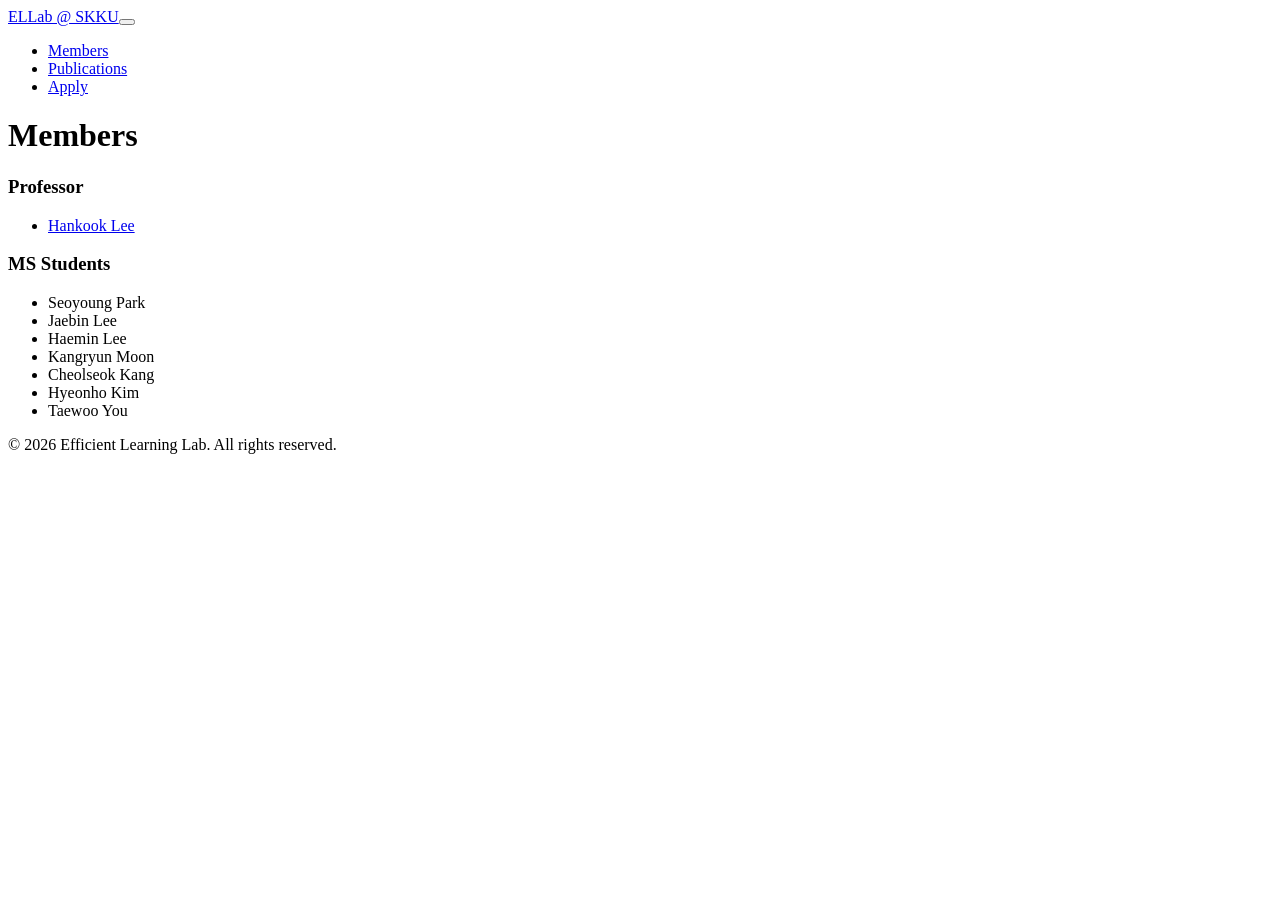
==== docs/members/index.html @ 579a85bb "first commit" ====
<html><head><meta charSet="UTF-8"><meta name="viewport" content="width=device-width, initial-scale=1.0"><link rel="stylesheet" href="/styles.css"><title>ELLab - Members</title></head><body class="touch-pan-y"><nav class="bg-white border-b border-gray-200"><div class="max-w-screen-lg flex flex-wrap items-center justify-between mx-auto px-4 py-2"><a href="/" class="flex items-center space-x-3"><span class="self-center text-2xl text-green-800 font-semibold whitespace-nowrap">ELLab @ SKKU</span></a><button id="navbar-toggle" type="button" class="inline-flex items-center p-2 w-8 h-8 justify-center text-sm text-gray-500 rounded-lg md:hidden hover:bg-gray-100 focus:outline-none focus:ring-2 focus:ring-gray-200"><svg class="w-5 h-5" xmlns="http://www.w3.org/2000/svg" fill="none" viewBox="0 0 17 14"><path stroke="currentColor" strokeLinecap="round" strokeLinejoin="round" strokeWidth="2" d="M1 1h15M1 7h15M1 13h15"></path></svg></button><div class="hidden w-full md:block md:w-auto" id="navbar"><ul class="font-medium flex flex-col mt-2 md:mt-0 md:p-0 md:flex-row md:space-x-1"><li><a href="/members" class="block py-1 px-3 text-green-800 p-0">Members</a></li><li><a href="/publications" class="block py-1 px-3 text-gray-900 p-0">Publications</a></li><li><a href="/apply" class="block py-1 px-3 text-gray-900 p-0">Apply</a></li></ul></div></div></nav><main class="max-w-screen-lg container mx-auto p-4 my-2"><div class="flex flex-col space-y-5"><div><h1>Members</h1></div><div><h3>Professor</h3><ul><li><a href="/members/hankook">Hankook Lee</a></li></ul></div><div><h3>MS Students</h3><ul><li><span>Seoyoung Park</span></li><li><span>Jaebin Lee</span></li><li><span>Haemin Lee</span></li><li><span>Kangryun Moon</span></li><li><span>Cheolseok Kang</span></li><li><span>Hyeonho Kim</span></li><li><span>Taewoo You</span></li></ul></div></div></main><footer class="bg-white border-t border-gray-200 py-2 text-center text-sm text-gray-600">© 2026 Efficient Learning Lab. All rights reserved.</footer><script type="text/javascript" src="/scripts.js"></script></body></html>
---- styles.css ----
@import "tailwindcss";

@tailwind base;
@tailwind components;
@tailwind utilities;

@layer base {
    main {
        @apply text-gray-900;
        h1 {
            @apply text-4xl;
            @apply font-bold;
        }
        h2 {
            @apply text-2xl;
            @apply font-bold;
        }
        h3 {
            @apply text-xl;
            @apply font-semibold;
        }
        h4 {
            @apply text-lg;
            @apply font-semibold;
        }
        a {
            @apply text-blue-800;
            @apply underline;
        }
        strong {
            @apply font-semibold;
        }
        b {
            @apply font-semibold;
        }
        ul {
            @apply list-disc;
            @apply list-outside;
            @apply mx-6;
        }
    }
}
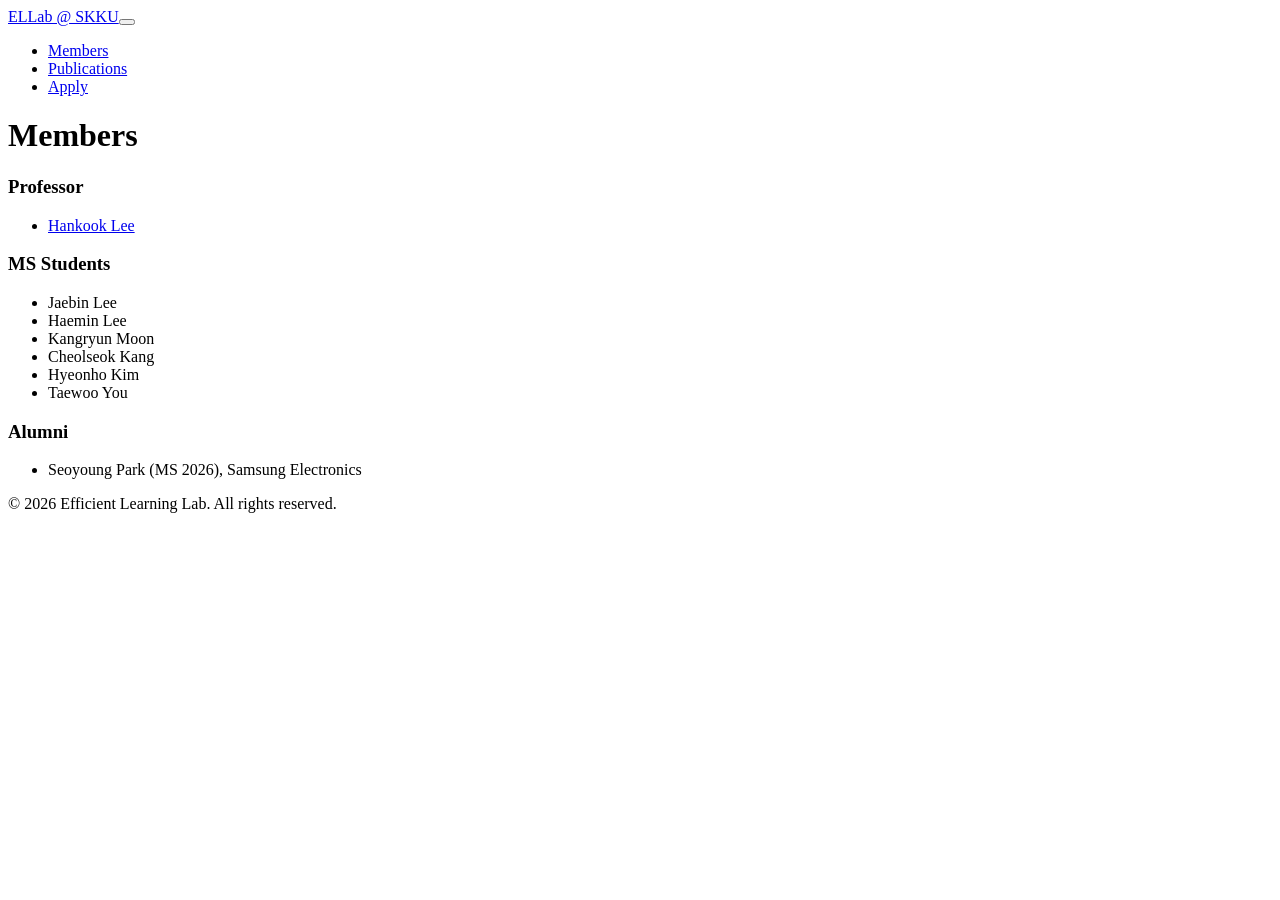
==== commit 9138dabe: "update alumni 2026" ====
--- a/docs/members/index.html
+++ b/docs/members/index.html
@@ -1 +1 @@
-<html><head><meta charSet="UTF-8"><meta name="viewport" content="width=device-width, initial-scale=1.0"><link rel="stylesheet" href="/styles.css"><title>ELLab - Members</title></head><body class="touch-pan-y"><nav class="bg-white border-b border-gray-200"><div class="max-w-screen-lg flex flex-wrap items-center justify-between mx-auto px-4 py-2"><a href="/" class="flex items-center space-x-3"><span class="self-center text-2xl text-green-800 font-semibold whitespace-nowrap">ELLab @ SKKU</span></a><button id="navbar-toggle" type="button" class="inline-flex items-center p-2 w-8 h-8 justify-center text-sm text-gray-500 rounded-lg md:hidden hover:bg-gray-100 focus:outline-none focus:ring-2 focus:ring-gray-200"><svg class="w-5 h-5" xmlns="http://www.w3.org/2000/svg" fill="none" viewBox="0 0 17 14"><path stroke="currentColor" strokeLinecap="round" strokeLinejoin="round" strokeWidth="2" d="M1 1h15M1 7h15M1 13h15"></path></svg></button><div class="hidden w-full md:block md:w-auto" id="navbar"><ul class="font-medium flex flex-col mt-2 md:mt-0 md:p-0 md:flex-row md:space-x-1"><li><a href="/members" class="block py-1 px-3 text-green-800 p-0">Members</a></li><li><a href="/publications" class="block py-1 px-3 text-gray-900 p-0">Publications</a></li><li><a href="/apply" class="block py-1 px-3 text-gray-900 p-0">Apply</a></li></ul></div></div></nav><main class="max-w-screen-lg container mx-auto p-4 my-2"><div class="flex flex-col space-y-5"><div><h1>Members</h1></div><div><h3>Professor</h3><ul><li><a href="/members/hankook">Hankook Lee</a></li></ul></div><div><h3>MS Students</h3><ul><li><span>Seoyoung Park</span></li><li><span>Jaebin Lee</span></li><li><span>Haemin Lee</span></li><li><span>Kangryun Moon</span></li><li><span>Cheolseok Kang</span></li><li><span>Hyeonho Kim</span></li><li><span>Taewoo You</span></li></ul></div></div></main><footer class="bg-white border-t border-gray-200 py-2 text-center text-sm text-gray-600">© 2026 Efficient Learning Lab. All rights reserved.</footer><script type="text/javascript" src="/scripts.js"></script></body></html>+<html><head><meta charSet="UTF-8"><meta name="viewport" content="width=device-width, initial-scale=1.0"><link rel="stylesheet" href="/styles.css"><title>ELLab - Members</title></head><body class="touch-pan-y"><nav class="bg-white border-b border-gray-200"><div class="max-w-screen-lg flex flex-wrap items-center justify-between mx-auto px-4 py-2"><a href="/" class="flex items-center space-x-3"><span class="self-center text-2xl text-green-800 font-semibold whitespace-nowrap">ELLab @ SKKU</span></a><button id="navbar-toggle" type="button" class="inline-flex items-center p-2 w-8 h-8 justify-center text-sm text-gray-500 rounded-lg md:hidden hover:bg-gray-100 focus:outline-none focus:ring-2 focus:ring-gray-200"><svg class="w-5 h-5" xmlns="http://www.w3.org/2000/svg" fill="none" viewBox="0 0 17 14"><path stroke="currentColor" strokeLinecap="round" strokeLinejoin="round" strokeWidth="2" d="M1 1h15M1 7h15M1 13h15"></path></svg></button><div class="hidden w-full md:block md:w-auto" id="navbar"><ul class="font-medium flex flex-col mt-2 md:mt-0 md:p-0 md:flex-row md:space-x-1"><li><a href="/members" class="block py-1 px-3 text-green-800 p-0">Members</a></li><li><a href="/publications" class="block py-1 px-3 text-gray-900 p-0">Publications</a></li><li><a href="/apply" class="block py-1 px-3 text-gray-900 p-0">Apply</a></li></ul></div></div></nav><main class="max-w-screen-lg container mx-auto p-4 my-2"><div class="flex flex-col space-y-5"><div><h1>Members</h1></div><div><h3>Professor</h3><ul><li><a href="/members/hankook">Hankook Lee</a></li></ul></div><div><h3>MS Students</h3><ul><li><span>Jaebin Lee</span></li><li><span>Haemin Lee</span></li><li><span>Kangryun Moon</span></li><li><span>Cheolseok Kang</span></li><li><span>Hyeonho Kim</span></li><li><span>Taewoo You</span></li></ul></div><div><h3>Alumni</h3><ul><li><span>Seoyoung Park</span> (MS 2026), Samsung Electronics</li></ul></div></div></main><footer class="bg-white border-t border-gray-200 py-2 text-center text-sm text-gray-600">© 2026 Efficient Learning Lab. All rights reserved.</footer><script type="text/javascript" src="/scripts.js"></script></body></html>
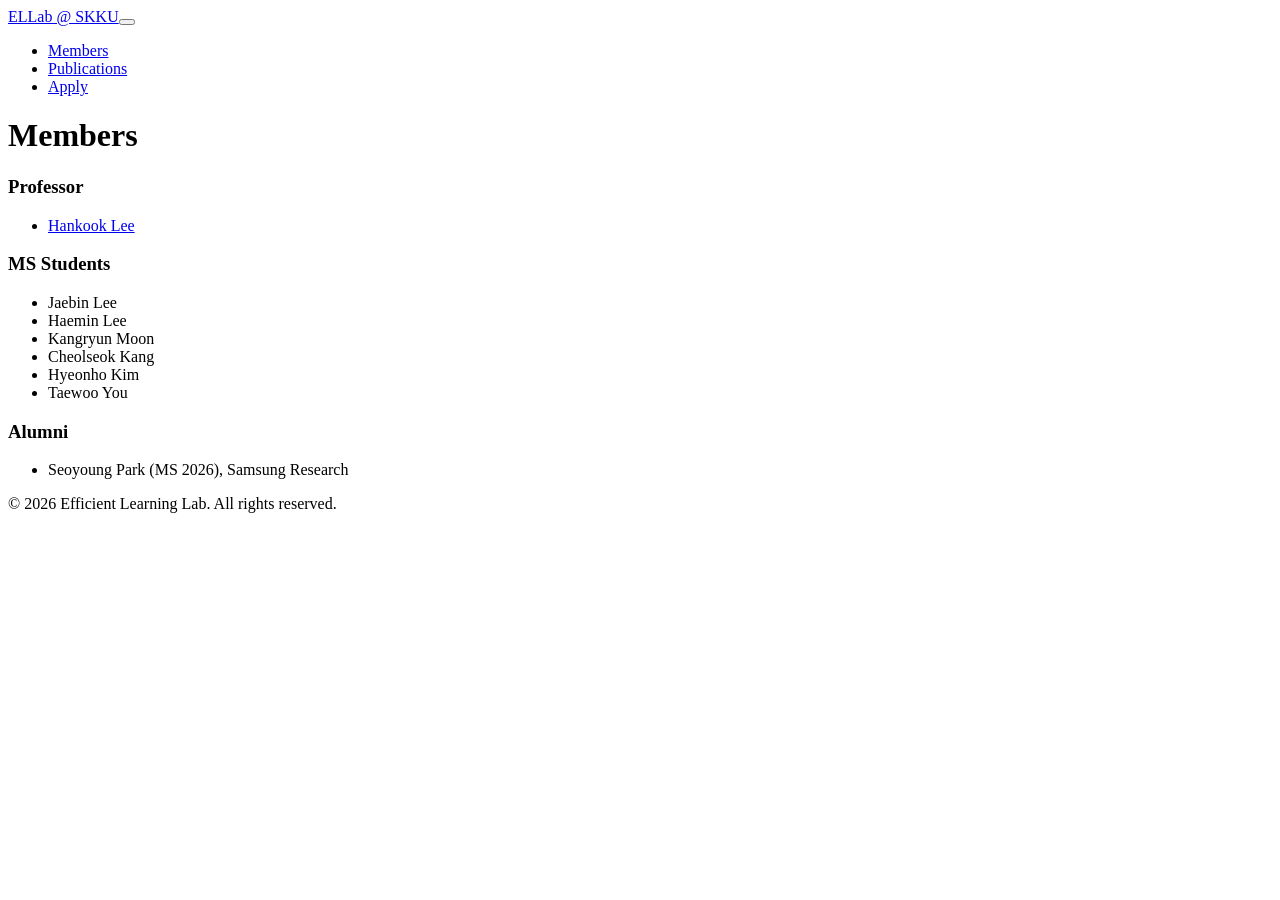
==== commit 89abcd7a: "update" ====
--- a/docs/members/index.html
+++ b/docs/members/index.html
@@ -1 +1 @@
-<html><head><meta charSet="UTF-8"><meta name="viewport" content="width=device-width, initial-scale=1.0"><link rel="stylesheet" href="/styles.css"><title>ELLab - Members</title></head><body class="touch-pan-y"><nav class="bg-white border-b border-gray-200"><div class="max-w-screen-lg flex flex-wrap items-center justify-between mx-auto px-4 py-2"><a href="/" class="flex items-center space-x-3"><span class="self-center text-2xl text-green-800 font-semibold whitespace-nowrap">ELLab @ SKKU</span></a><button id="navbar-toggle" type="button" class="inline-flex items-center p-2 w-8 h-8 justify-center text-sm text-gray-500 rounded-lg md:hidden hover:bg-gray-100 focus:outline-none focus:ring-2 focus:ring-gray-200"><svg class="w-5 h-5" xmlns="http://www.w3.org/2000/svg" fill="none" viewBox="0 0 17 14"><path stroke="currentColor" strokeLinecap="round" strokeLinejoin="round" strokeWidth="2" d="M1 1h15M1 7h15M1 13h15"></path></svg></button><div class="hidden w-full md:block md:w-auto" id="navbar"><ul class="font-medium flex flex-col mt-2 md:mt-0 md:p-0 md:flex-row md:space-x-1"><li><a href="/members" class="block py-1 px-3 text-green-800 p-0">Members</a></li><li><a href="/publications" class="block py-1 px-3 text-gray-900 p-0">Publications</a></li><li><a href="/apply" class="block py-1 px-3 text-gray-900 p-0">Apply</a></li></ul></div></div></nav><main class="max-w-screen-lg container mx-auto p-4 my-2"><div class="flex flex-col space-y-5"><div><h1>Members</h1></div><div><h3>Professor</h3><ul><li><a href="/members/hankook">Hankook Lee</a></li></ul></div><div><h3>MS Students</h3><ul><li><span>Jaebin Lee</span></li><li><span>Haemin Lee</span></li><li><span>Kangryun Moon</span></li><li><span>Cheolseok Kang</span></li><li><span>Hyeonho Kim</span></li><li><span>Taewoo You</span></li></ul></div><div><h3>Alumni</h3><ul><li><span>Seoyoung Park</span> (MS 2026), Samsung Electronics</li></ul></div></div></main><footer class="bg-white border-t border-gray-200 py-2 text-center text-sm text-gray-600">© 2026 Efficient Learning Lab. All rights reserved.</footer><script type="text/javascript" src="/scripts.js"></script></body></html>+<html><head><meta charSet="UTF-8"><meta name="viewport" content="width=device-width, initial-scale=1.0"><link rel="stylesheet" href="/styles.css"><title>ELLab - Members</title></head><body class="touch-pan-y"><nav class="bg-white border-b border-gray-200"><div class="max-w-screen-lg flex flex-wrap items-center justify-between mx-auto px-4 py-2"><a href="/" class="flex items-center space-x-3"><span class="self-center text-2xl text-green-800 font-semibold whitespace-nowrap">ELLab @ SKKU</span></a><button id="navbar-toggle" type="button" class="inline-flex items-center p-2 w-8 h-8 justify-center text-sm text-gray-500 rounded-lg md:hidden hover:bg-gray-100 focus:outline-none focus:ring-2 focus:ring-gray-200"><svg class="w-5 h-5" xmlns="http://www.w3.org/2000/svg" fill="none" viewBox="0 0 17 14"><path stroke="currentColor" strokeLinecap="round" strokeLinejoin="round" strokeWidth="2" d="M1 1h15M1 7h15M1 13h15"></path></svg></button><div class="hidden w-full md:block md:w-auto" id="navbar"><ul class="font-medium flex flex-col mt-2 md:mt-0 md:p-0 md:flex-row md:space-x-1"><li><a href="/members" class="block py-1 px-3 text-green-800 p-0">Members</a></li><li><a href="/publications" class="block py-1 px-3 text-gray-900 p-0">Publications</a></li><li><a href="/apply" class="block py-1 px-3 text-gray-900 p-0">Apply</a></li></ul></div></div></nav><main class="max-w-screen-lg container mx-auto p-4 my-2"><div class="flex flex-col space-y-5"><div><h1>Members</h1></div><div><h3>Professor</h3><ul><li><a href="/members/hankook">Hankook Lee</a></li></ul></div><div><h3>MS Students</h3><ul><li><span>Jaebin Lee</span></li><li><span>Haemin Lee</span></li><li><span>Kangryun Moon</span></li><li><span>Cheolseok Kang</span></li><li><span>Hyeonho Kim</span></li><li><span>Taewoo You</span></li></ul></div><div><h3>Alumni</h3><ul><li><span>Seoyoung Park</span> (MS 2026), Samsung Research</li></ul></div></div></main><footer class="bg-white border-t border-gray-200 py-2 text-center text-sm text-gray-600">© 2026 Efficient Learning Lab. All rights reserved.</footer><script type="text/javascript" src="/scripts.js"></script></body></html>
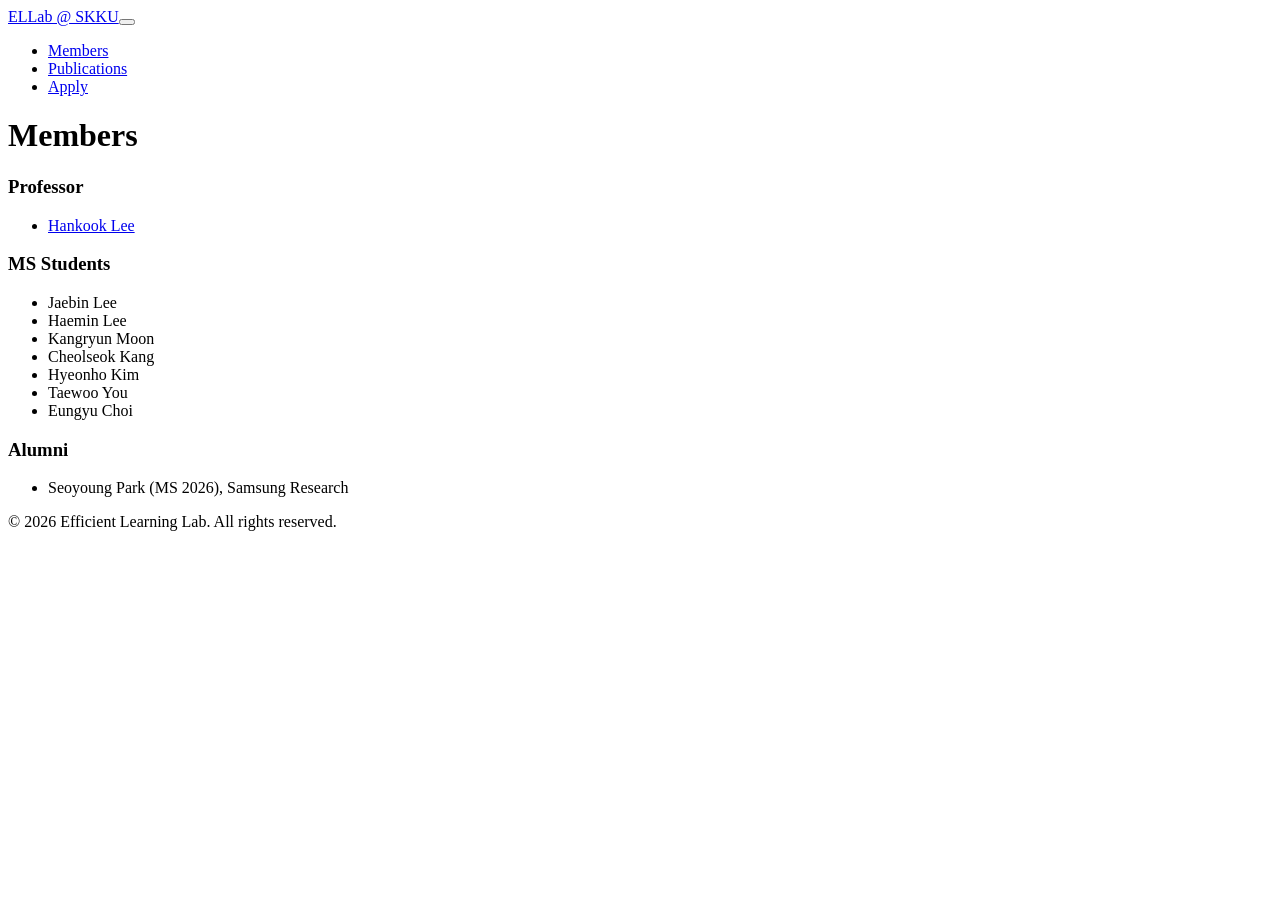
==== commit 02d58fc8: "update" ====
--- a/docs/members/index.html
+++ b/docs/members/index.html
@@ -1 +1 @@
-<html><head><meta charSet="UTF-8"><meta name="viewport" content="width=device-width, initial-scale=1.0"><link rel="stylesheet" href="/styles.css"><title>ELLab - Members</title></head><body class="touch-pan-y"><nav class="bg-white border-b border-gray-200"><div class="max-w-screen-lg flex flex-wrap items-center justify-between mx-auto px-4 py-2"><a href="/" class="flex items-center space-x-3"><span class="self-center text-2xl text-green-800 font-semibold whitespace-nowrap">ELLab @ SKKU</span></a><button id="navbar-toggle" type="button" class="inline-flex items-center p-2 w-8 h-8 justify-center text-sm text-gray-500 rounded-lg md:hidden hover:bg-gray-100 focus:outline-none focus:ring-2 focus:ring-gray-200"><svg class="w-5 h-5" xmlns="http://www.w3.org/2000/svg" fill="none" viewBox="0 0 17 14"><path stroke="currentColor" strokeLinecap="round" strokeLinejoin="round" strokeWidth="2" d="M1 1h15M1 7h15M1 13h15"></path></svg></button><div class="hidden w-full md:block md:w-auto" id="navbar"><ul class="font-medium flex flex-col mt-2 md:mt-0 md:p-0 md:flex-row md:space-x-1"><li><a href="/members" class="block py-1 px-3 text-green-800 p-0">Members</a></li><li><a href="/publications" class="block py-1 px-3 text-gray-900 p-0">Publications</a></li><li><a href="/apply" class="block py-1 px-3 text-gray-900 p-0">Apply</a></li></ul></div></div></nav><main class="max-w-screen-lg container mx-auto p-4 my-2"><div class="flex flex-col space-y-5"><div><h1>Members</h1></div><div><h3>Professor</h3><ul><li><a href="/members/hankook">Hankook Lee</a></li></ul></div><div><h3>MS Students</h3><ul><li><span>Jaebin Lee</span></li><li><span>Haemin Lee</span></li><li><span>Kangryun Moon</span></li><li><span>Cheolseok Kang</span></li><li><span>Hyeonho Kim</span></li><li><span>Taewoo You</span></li></ul></div><div><h3>Alumni</h3><ul><li><span>Seoyoung Park</span> (MS 2026), Samsung Research</li></ul></div></div></main><footer class="bg-white border-t border-gray-200 py-2 text-center text-sm text-gray-600">© 2026 Efficient Learning Lab. All rights reserved.</footer><script type="text/javascript" src="/scripts.js"></script></body></html>+<html><head><meta charSet="UTF-8"><meta name="viewport" content="width=device-width, initial-scale=1.0"><link rel="stylesheet" href="/styles.css"><title>ELLab - Members</title></head><body class="touch-pan-y"><nav class="bg-white border-b border-gray-200"><div class="max-w-screen-lg flex flex-wrap items-center justify-between mx-auto px-4 py-2"><a href="/" class="flex items-center space-x-3"><span class="self-center text-2xl text-green-800 font-semibold whitespace-nowrap">ELLab @ SKKU</span></a><button id="navbar-toggle" type="button" class="inline-flex items-center p-2 w-8 h-8 justify-center text-sm text-gray-500 rounded-lg md:hidden hover:bg-gray-100 focus:outline-none focus:ring-2 focus:ring-gray-200"><svg class="w-5 h-5" xmlns="http://www.w3.org/2000/svg" fill="none" viewBox="0 0 17 14"><path stroke="currentColor" strokeLinecap="round" strokeLinejoin="round" strokeWidth="2" d="M1 1h15M1 7h15M1 13h15"></path></svg></button><div class="hidden w-full md:block md:w-auto" id="navbar"><ul class="font-medium flex flex-col mt-2 md:mt-0 md:p-0 md:flex-row md:space-x-1"><li><a href="/members" class="block py-1 px-3 text-green-800 p-0">Members</a></li><li><a href="/publications" class="block py-1 px-3 text-gray-900 p-0">Publications</a></li><li><a href="/apply" class="block py-1 px-3 text-gray-900 p-0">Apply</a></li></ul></div></div></nav><main class="max-w-screen-lg container mx-auto p-4 my-2"><div class="flex flex-col space-y-5"><div><h1>Members</h1></div><div><h3>Professor</h3><ul><li><a href="/members/hankook">Hankook Lee</a></li></ul></div><div><h3>MS Students</h3><ul><li><span>Jaebin Lee</span></li><li><span>Haemin Lee</span></li><li><span>Kangryun Moon</span></li><li><span>Cheolseok Kang</span></li><li><span>Hyeonho Kim</span></li><li><span>Taewoo You</span></li><li><span>Eungyu Choi</span></li></ul></div><div><h3>Alumni</h3><ul><li><span>Seoyoung Park</span> (MS 2026), Samsung Research</li></ul></div></div></main><footer class="bg-white border-t border-gray-200 py-2 text-center text-sm text-gray-600">© 2026 Efficient Learning Lab. All rights reserved.</footer><script type="text/javascript" src="/scripts.js"></script></body></html>
